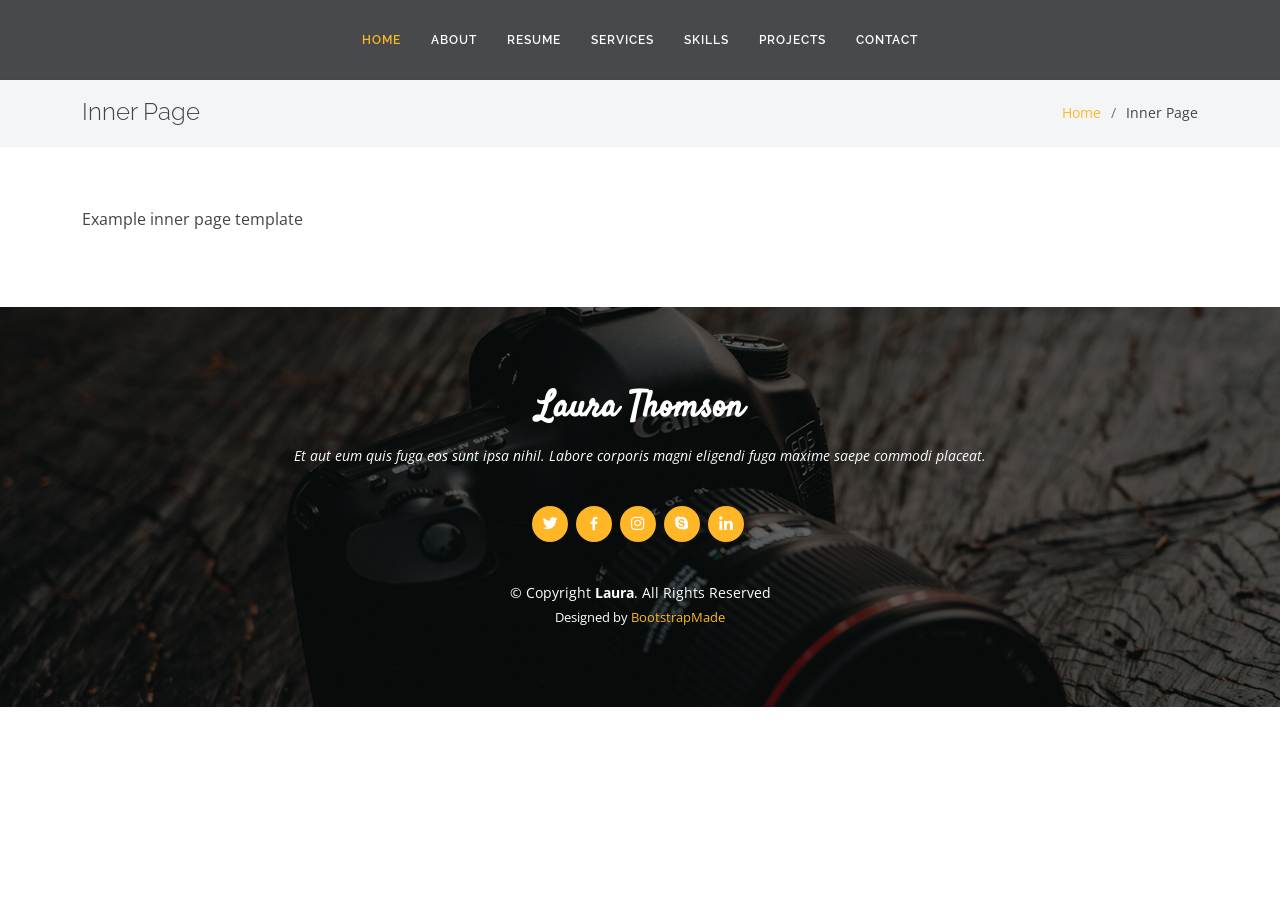
==== inner-page.html @ bd8b954c "footer is Incomplate" ====
<!DOCTYPE html>
<html lang="en">

<head>
  <meta charset="utf-8">
  <meta content="width=device-width, initial-scale=1.0" name="viewport">

  <title>Inner Page - Laura Bootstrap Template</title>
  <meta content="" name="description">
  <meta content="" name="keywords">

  <!-- Favicons -->
  <link href="assets/img/favicon.png" rel="icon">
  <link href="assets/img/apple-touch-icon.png" rel="apple-touch-icon">

  <!-- Google Fonts -->
  <link href="https://fonts.googleapis.com/css?family=Open+Sans:300,300i,400,400i,600,600i,700,700i|Raleway:300,300i,400,400i,500,500i,600,600i,700,700i|Satisfy" rel="stylesheet">

  <!-- Vendor CSS Files -->
  <link href="assets/vendor/bootstrap/css/bootstrap.min.css" rel="stylesheet">
  <link href="assets/vendor/bootstrap-icons/bootstrap-icons.css" rel="stylesheet">
  <link href="assets/vendor/boxicons/css/boxicons.min.css" rel="stylesheet">
  <link href="assets/vendor/glightbox/css/glightbox.min.css" rel="stylesheet">
  <link href="assets/vendor/swiper/swiper-bundle.min.css" rel="stylesheet">

  <!-- Template Main CSS File -->
  <link href="assets/css/style.css" rel="stylesheet">

  <!-- =======================================================
  * Template Name: Laura
  * Template URL: https://bootstrapmade.com/laura-free-creative-bootstrap-theme/
  * Updated: Mar 17 2024 with Bootstrap v5.3.3
  * Author: BootstrapMade.com
  * License: https://bootstrapmade.com/license/
  ======================================================== -->
</head>

<body>

  <!-- ======= Header ======= -->
  <header id="header" class="fixed-top d-flex justify-content-center align-items-center ">

    <nav id="navbar" class="navbar">
        <ul>
          <li><a class="nav-link scrollto active" href="#hero">Home</a></li>
          <li><a class="nav-link scrollto" href="#about">About</a></li>
          <li><a class="nav-link scrollto" href="#resume">Resume</a></li>
          <li><a class="nav-link scrollto" href="#services">Services</a></li>
          <li><a class="nav-link scrollto" href="#skills">Skills</a></li>
          <li><a class="nav-link scrollto " href="#Projects">Projects</a></li>
          <li><a class="nav-link scrollto" href="#contact">Contact</a></li>
        </ul>
        <i class="bi bi-list mobile-nav-toggle"></i>
    </nav><!-- .navbar -->

  </header><!-- End Header -->

  <main id="main">

    <!-- ======= Breadcrumbs ======= -->
    <section class="breadcrumbs">
      <div class="container">

        <div class="d-flex justify-content-between align-items-center">
          <h2>Inner Page</h2>
          <ol>
            <li><a href="index.html">Home</a></li>
            <li>Inner Page</li>
          </ol>
        </div>

      </div>
    </section><!-- End Breadcrumbs -->

    <section class="inner-page">
      <div class="container">
        <p>
          Example inner page template
        </p>
      </div>
    </section>

  </main><!-- End #main -->

  <!-- ======= Footer ======= -->
  <footer id="footer">
    <div class="container">
      <h3>Laura Thomson</h3>
      <p>Et aut eum quis fuga eos sunt ipsa nihil. Labore corporis magni eligendi fuga maxime saepe commodi placeat.</p>
      <div class="social-links">
        <a href="https://x.com/Raviavaiya" target="_blank" class="twitter"><i class="bx bxl-twitter"></i></a>
        <a href="https://www.facebook.com/profile.php?id=61550710745021" target="_blank" class="facebook"><i class="bx bxl-facebook"></i></a>
        <a href="https://www.instagram.com/ravi_avaiya/" target="_blank" class="instagram"><i class="bx bxl-instagram"></i></a>
        <a href="https://join.skype.com/invite/vShELydDEEVs" target="_blank" class="google-plus"><i class="bx bxl-skype"></i></a>
        <a href="https://www.linkedin.com/in/ravi-avaiya-059b82249/" target="_blank" class="linkedin"><i class="bx bxl-linkedin"></i></a>
      </div>
      <div class="copyright">
        &copy; Copyright <strong><span>Laura</span></strong>. All Rights Reserved
      </div>
      <div class="credits">
        <!-- All the links in the footer should remain intact. -->
        <!-- You can delete the links only if you purchased the pro version. -->
        <!-- Licensing information: https://bootstrapmade.com/license/ -->
        <!-- Purchase the pro version with working PHP/AJAX contact form: https://bootstrapmade.com/laura-free-creative-bootstrap-theme/ -->
        Designed by <a href="https://bootstrapmade.com/">BootstrapMade</a>
      </div>
    </div>
  </footer><!-- End Footer -->

  <a href="#" class="back-to-top d-flex align-items-center justify-content-center"><i class="bi bi-arrow-up-short"></i></a>

  <!-- Vendor JS Files -->
  <script src="assets/vendor/purecounter/purecounter_vanilla.js"></script>
  <script src="assets/vendor/bootstrap/js/bootstrap.bundle.min.js"></script>
  <script src="assets/vendor/glightbox/js/glightbox.min.js"></script>
  <script src="assets/vendor/isotope-layout/isotope.pkgd.min.js"></script>
  <script src="assets/vendor/swiper/swiper-bundle.min.js"></script>
  <script src="assets/vendor/waypoints/noframework.waypoints.js"></script>
  <script src="assets/vendor/php-email-form/validate.js"></script>

  <!-- Template Main JS File -->
  <script src="assets/js/main.js"></script>

</body>

</html>
---- assets/css/style.css ----
/**
* Template Name: Laura
* Template URL: https://bootstrapmade.com/laura-free-creative-bootstrap-theme/
* Updated: Mar 17 2024 with Bootstrap v5.3.3
* Author: BootstrapMade.com
* License: https://bootstrapmade.com/license/
*/

/*--------------------------------------------------------------
# General
--------------------------------------------------------------*/
body {
  font-family: "Open Sans", sans-serif;
  color: #444444;
}

a {
  color: #ffb727;
  text-decoration: none;
}

a:hover {
  color: #ffc85a;
  text-decoration: none;
}

h1,
h2,
h3,
h4,
h5,
h6 {
  font-family: "Raleway", sans-serif;
}

/*--------------------------------------------------------------
# Back to top button
--------------------------------------------------------------*/
.back-to-top {
  position: fixed;
  visibility: hidden;
  opacity: 0;
  right: 15px;
  bottom: 15px;
  z-index: 996;
  background: #ffb727;
  width: 40px;
  height: 40px;
  border-radius: 4px;
  transition: all 0.4s;
}

.back-to-top i {
  font-size: 28px;
  color: #fff;
  line-height: 0;
}

.back-to-top:hover {
  background: #ffc550;
  color: #fff;
}

.back-to-top.active {
  visibility: visible;
  opacity: 1;
}

/*--------------------------------------------------------------
# Header
--------------------------------------------------------------*/
#header {
  z-index: 997;
  transition: all 0.5s;
  height: 80px;
  background: rgba(25, 28, 31, 0.8);
}

#header.header-transparent {
  background: transparent;
}

#header.header-scrolled {
  height: 60px;
  background: rgba(25, 28, 31, 0.8);
}

/*--------------------------------------------------------------
# Navigation Menu
--------------------------------------------------------------*/
/**
* Desktop Navigation 
*/
.navbar {
  padding: 0;
}

.navbar ul {
  margin: 0;
  padding: 0;
  display: flex;
  list-style: none;
  align-items: center;
}

.navbar li {
  position: relative;
}

.navbar a,
.navbar a:focus {
  display: flex;
  align-items: center;
  justify-content: space-between;
  padding: 10px 15px;
  color: #fff;
  white-space: nowrap;
  transition: 0.3s;
  font-size: 12px;
  font-family: "Raleway", sans-serif;
  text-transform: uppercase;
  font-weight: 600;
  letter-spacing: 1px;
}

.navbar a i,
.navbar a:focus i {
  font-size: 12px;
  line-height: 0;
  margin-left: 5px;
}

.navbar a:hover,
.navbar .active,
.navbar .active:focus,
.navbar li:hover>a {
  color: #ffb727;
}

.navbar .dropdown ul {
  display: block;
  position: absolute;
  left: 14px;
  top: calc(100% + 30px);
  margin: 0;
  padding: 10px 0;
  z-index: 99;
  opacity: 0;
  visibility: hidden;
  background: #fff;
  box-shadow: 0px 0px 30px rgba(127, 137, 161, 0.25);
  transition: 0.3s;
  border-radius: 4px;
}

.navbar .dropdown ul li {
  min-width: 200px;
}

.navbar .dropdown ul a {
  padding: 10px 20px;
  font-size: 14px;
  text-transform: none;
  font-weight: 400;
  color: #3b434a;
  letter-spacing: 1px;
}

.navbar .dropdown ul a i {
  font-size: 12px;
}

.navbar .dropdown ul a:hover,
.navbar .dropdown ul .active:hover,
.navbar .dropdown ul li:hover>a {
  color: #ffb727;
}

.navbar .dropdown:hover>ul {
  opacity: 1;
  top: 100%;
  visibility: visible;
}

.navbar .dropdown .dropdown ul {
  top: 0;
  left: calc(100% - 30px);
  visibility: hidden;
}

.navbar .dropdown .dropdown:hover>ul {
  opacity: 1;
  top: 0;
  left: 100%;
  visibility: visible;
}

@media (max-width: 1366px) {
  .navbar .dropdown .dropdown ul {
    left: -90%;
  }

  .navbar .dropdown .dropdown:hover>ul {
    left: -100%;
  }
}

/**
* Mobile Navigation 
*/
.mobile-nav-toggle {
  color: #fff;
  font-size: 28px;
  cursor: pointer;
  display: none;
  line-height: 0;
  transition: 0.5s;
}

@media (max-width: 991px) {
  .mobile-nav-toggle {
    display: block;
  }

  .navbar ul {
    display: none;
  }
}

.navbar-mobile {
  position: fixed;
  overflow: hidden;
  top: 0;
  right: 0;
  left: 0;
  bottom: 0;
  background: rgba(36, 41, 46, 0.9);
  transition: 0.3s;
  z-index: 999;
}

.navbar-mobile .mobile-nav-toggle {
  position: absolute;
  top: 15px;
  right: 15px;
}

.navbar-mobile ul {
  display: block;
  position: absolute;
  top: 55px;
  right: 15px;
  bottom: 15px;
  left: 15px;
  padding: 10px 0;
  border-radius: 10px;
  background-color: #fff;
  overflow-y: auto;
  transition: 0.3s;
}

.navbar-mobile a,
.navbar-mobile a:focus {
  padding: 10px 20px;
  font-size: 14px;
  color: #3b434a;
}

.navbar-mobile a:hover,
.navbar-mobile .active,
.navbar-mobile li:hover>a {
  color: #ffb727;
}

.navbar-mobile .getstarted,
.navbar-mobile .getstarted:focus {
  margin: 15px;
}

.navbar-mobile .dropdown ul {
  position: static;
  display: none;
  margin: 10px 20px;
  padding: 10px 0;
  z-index: 99;
  opacity: 1;
  visibility: visible;
  background: #fff;
  box-shadow: 0px 0px 30px rgba(127, 137, 161, 0.25);
}

.navbar-mobile .dropdown ul li {
  min-width: 200px;
}

.navbar-mobile .dropdown ul a {
  padding: 10px 20px;
}

.navbar-mobile .dropdown ul a i {
  font-size: 12px;
}

.navbar-mobile .dropdown ul a:hover,
.navbar-mobile .dropdown ul .active:hover,
.navbar-mobile .dropdown ul li:hover>a {
  color: #ffb727;
}

.navbar-mobile .dropdown>.dropdown-active {
  display: block;
}

/*--------------------------------------------------------------
# Hero Section
--------------------------------------------------------------*/
#hero {
  width: 100%;
  height: 100vh;
  background: url("../img/hero-bg.jpg") top right;
  background-size: cover;
  position: relative;
}

#hero:before {
  content: "";
  background: rgba(0, 0, 0, 0.65);
  position: absolute;
  bottom: 0;
  top: 0;
  left: 0;
  right: 0;
}

#hero .hero-container {
  position: absolute;
  bottom: 0;
  top: 0;
  left: 0;
  right: 0;
  display: flex;
  justify-content: center;
  align-items: center;
  flex-direction: column;
  padding: 0 15px;
}

#hero h1 {
  margin: 0 0 10px 0;
  font-size: 74px;
  font-family: "Satisfy", serif;
  color: #fff;
}

#hero h2 {
  color: #eee;
  margin-bottom: 50px;
  font-size: 15px;
  font-weight: 500;
  letter-spacing: 1px;
  text-transform: uppercase;
}

#hero .btn-scroll {
  transition: 0.4s;
  color: rgba(255, 255, 255, 0.6);
  animation: up-down 1s ease-in-out infinite alternate-reverse both;
}

#hero .btn-scroll i {
  font-size: 48px;
}

#hero .btn-scroll:hover {
  color: #ffb727;
}

@media (min-width: 1024px) {
  #hero {
    background-attachment: fixed;
  }
}

@media (max-width: 575px) {
  #hero h1 {
    font-size: 40px;
  }

  #hero h2 {
    text-align: center;
    margin-bottom: 30px;
  }
}

@keyframes up-down {
  0% {
    transform: translateY(5px);
  }

  100% {
    transform: translateY(-5px);
  }
}

/*--------------------------------------------------------------
# Sections General
--------------------------------------------------------------*/
section {
  padding: 60px 0;
}

.section-bg {
  background-color: white;
}

.section-title {
  text-align: center;
  padding: 30px 0;
  position: relative;
}

.section-title h2 {
  font-size: 32px;
  font-weight: 700;
  text-transform: uppercase;
  margin-bottom: 20px;
  padding-bottom: 0;
  color: #3b434a;
  position: relative;
  z-index: 2;
}

.section-title span {
  position: absolute;
  top: 30px;
  color: #eef0f2;
  left: 0;
  right: 0;
  z-index: 1;
  font-weight: 700;
  font-size: 52px;
  text-transform: uppercase;
  line-height: 0;
}

.section-title p {
  margin-bottom: 0;
  position: relative;
  z-index: 2;
}

@media (max-width: 575px) {
  .section-title h2 {
    font-size: 28px;
    margin-bottom: 15px;
  }

  .section-title span {
    font-size: 38px;
  }
}

/*--------------------------------------------------------------
# Breadcrumbs
--------------------------------------------------------------*/
.breadcrumbs {
  padding: 20px 0;
  background-color: #f4f5f6;
  min-height: 40px;
  margin-top: 78px;
}

@media (max-width: 992px) {
  .breadcrumbs {
    margin-top: 60px;
  }
}

.breadcrumbs h2 {
  font-size: 24px;
  font-weight: 300;
  margin: 0;
}

@media (max-width: 992px) {
  .breadcrumbs h2 {
    margin: 0 0 10px 0;
  }
}

.breadcrumbs ol {
  display: flex;
  flex-wrap: wrap;
  list-style: none;
  padding: 0;
  margin: 0;
  font-size: 14px;
}

.breadcrumbs ol li+li {
  padding-left: 10px;
}

.breadcrumbs ol li+li::before {
  display: inline-block;
  padding-right: 10px;
  color: #6c757d;
  content: "/";
}

@media (max-width: 768px) {
  .breadcrumbs .d-flex {
    display: block !important;
  }

  .breadcrumbs ol {
    display: block;
  }

  .breadcrumbs ol li {
    display: inline-block;
  }
}

/*--------------------------------------------------------------
# About Me
--------------------------------------------------------------*/
.about .content h3 {
  font-weight: 700;
  font-size: 26px;
  color: #3b434a;
  text-transform: uppercase;
}

.about .content ul {
  list-style: none;
  padding: 0;
}

.about .content ul li {
  margin-bottom: 20px;
  display: flex;
  align-items: center;
}

.about .content ul strong {
  margin-right: 10px;
}

.about .content ul i {
  font-size: 16px;
  margin-right: 5px;
  color: #ffb727;
  line-height: 0;
}

.about .content p:last-child {
  margin-bottom: 0;
}

.about .content .count-box {
  width: 100%;
}

.about .content .count-box i {
  display: block;
  font-size: 36px;
  color: #ffb727;
  float: left;
  line-height: 0;
}

.about .content .count-box span {
  font-size: 36px;
  line-height: 30px;
  display: block;
  font-weight: 700;
  color: #3b434a;
  margin-left: 50px;
}

.about .content .count-box p {
  padding: 15px 0 0 0;
  margin: 0 0 0 50px;
  font-family: "Raleway", sans-serif;
  font-size: 14px;
  color: #5d6a75;
}

.about .content .count-box a {
  font-weight: 600;
  display: block;
  margin-top: 20px;
  color: #5d6a75;
  font-size: 15px;
  font-family: "Satisfy", serif;
  transition: ease-in-out 0.3s;
}

.about .content .count-box a:hover {
  color: #82909c;
}

.about .image {
  background: url("../img/me.jpg") center center no-repeat;
  background-size: cover;
  min-height: 500px;
}

.about .skills-content {
  margin-top: 30px;
}

.about .skills-content .progress {
  height: 60px;
  display: block;
  background: none;
  border-radius: 0;
}

.about .skills-content .progress .skill {
  padding: 10px 0;
  margin: 0 0 6px 0;
  text-transform: uppercase;
  display: block;
  font-weight: 700;
  font-family: "Raleway", sans-serif;
  color: #3b434a;
}

.about .skills-content .progress .skill .val {
  float: right;
  font-style: normal;
}

.about .skills-content .progress-bar-wrap {
  background: #e6e8eb;
}

.about .skills-content .progress-bar {
  width: 1px;
  height: 10px;
  transition: 0.9s;
  background-color: #ffb727;
}

/*--------------------------------------------------------------
# My Resume
--------------------------------------------------------------*/
.resume .resume-title {
  font-size: 26px;
  font-weight: 700;
  margin-top: 20px;
  margin-bottom: 20px;
  color: #3b434a;
}

.resume .resume-item {
  padding: 0 0 20px 20px;
  margin-top: -2px;
  border-left: 2px solid #82909c;
  position: relative;
}

.resume .resume-item h4 {
  line-height: 18px;
  font-size: 16px;
  font-weight: 700;
  text-transform: uppercase;
  color: #ffb727;
  margin-bottom: 10px;
}

.resume .resume-item h5 {
  font-size: 16px;
  background: #eef0f2;
  padding: 5px 15px;
  display: inline-block;
  font-weight: 600;
  margin-bottom: 10px;
}

.resume .resume-item ul {
  padding-left: 20px;
}

.resume .resume-item ul li {
  padding-bottom: 10px;
}

.resume .resume-item:last-child {
  padding-bottom: 0;
}

.resume .resume-item::before {
  content: "";
  position: absolute;
  width: 16px;
  height: 16px;
  border-radius: 50px;
  left: -9px;
  top: 0;
  background: #fff;
  border: 2px solid #82909c;
}

/*--------------------------------------------------------------
# My Services
--------------------------------------------------------------*/
.services .icon-box {
  padding: 30px;
  position: relative;
  overflow: hidden;
  background: #fff;
  box-shadow: 0 10px 29px 0 rgba(68, 88, 144, 0.1);
  transition: all 0.3s ease-in-out;
  text-align: center;
  border: 1px solid #fff;
}

.services .icon {
  margin: 0 auto 20px auto;
  padding-top: 17px;
  display: inline-block;
  text-align: center;
  border-radius: 50%;
  width: 72px;
  height: 72px;
  background: #fff4df;
}

.services .icon i {
  font-size: 36px;
  line-height: 1;
  color: #ffb727;
}

.services .title {
  font-weight: 700;
  margin-bottom: 15px;
  font-size: 18px;
}

.services .title a {
  color: #111;
  transition: 0.3s;
}

.services .description {
  font-size: 15px;
  line-height: 28px;
  margin-bottom: 0;
}

.services .icon-box:hover {
  border-color: #ffb727;
}

.services .icon-box:hover .title a {
  color: #ffb727;
}


/* ----------------------------------------- */
/* My Skills */


.skill .skills-content .progress {
  height: 60px;
  display: block;
  background: none;
  border-radius: 0;
}

.skill .skills-content .progress .skill {
  padding: 10px 0;
  margin: 0 0 6px 0;
  text-transform: uppercase;
  display: block;
  font-weight: 700;
  font-size: 13px;
  font-family: "Raleway", sans-serif;
  color: #3b434a;
}

.skill .skills-content .progress .skill .val {
  float: right;
  font-style: normal;
}

.skill .skills-content .progress-bar-wrap {
  background: #e6e8eb;
}

.skill .skills-content .progress-bar {
  width: 1px;
  height: 10px;
  transition: 0.9s;
  background-color: #ffb727;
}


/* ----------------------------------------- */
/*--------------------------------------------------------------
# Testimonials
--------------------------------------------------------------*/
.testimonials {
  padding: 80px 0;
  background: url("../img/testimonials-bg.jpg") no-repeat;
  background-position: center center;
  background-size: cover;
  position: relative;
}

.testimonials::before {
  content: "";
  position: absolute;
  left: 0;
  right: 0;
  top: 0;
  bottom: 0;
  background: rgba(14, 16, 17, 0.7);
}

.testimonials .section-header {
  margin-bottom: 40px;
}

.testimonials .testimonials-carousel,
.testimonials .testimonials-slider {
  overflow: hidden;
}

.testimonials .testimonial-item {
  text-align: center;
  color: #fff;
}

.testimonials .testimonial-item .testimonial-img {
  width: 100px;
  border-radius: 50%;
  border: 6px solid rgba(255, 255, 255, 0.15);
  margin: 0 auto;
}

.testimonials .testimonial-item h3 {
  font-size: 20px;
  font-weight: bold;
  margin: 10px 0 5px 0;
  color: #fff;
}

.testimonials .testimonial-item h4 {
  font-size: 14px;
  color: #ddd;
  margin: 0 0 15px 0;
}

.testimonials .testimonial-item .quote-icon-left,
.testimonials .testimonial-item .quote-icon-right {
  color: rgba(255, 255, 255, 0.4);
  font-size: 26px;
}

.testimonials .testimonial-item .quote-icon-left {
  display: inline-block;
  left: -5px;
  position: relative;
}

.testimonials .testimonial-item .quote-icon-right {
  display: inline-block;
  right: -5px;
  position: relative;
  top: 10px;
}

.testimonials .testimonial-item p {
  font-style: italic;
  margin: 0 auto 15px auto;
  color: #eee;
}

.testimonials .swiper-pagination {
  margin-top: 20px;
  position: relative;
}

.testimonials .swiper-pagination .swiper-pagination-bullet {
  width: 12px;
  height: 12px;
  opacity: 1;
  background-color: rgba(255, 255, 255, 0.4);
}

.testimonials .swiper-pagination .swiper-pagination-bullet-active {
  background-color: #ffb727;
}

@media (min-width: 992px) {
  .testimonials .testimonial-item p {
    width: 80%;
  }
}

/*--------------------------------------------------------------
# My Portfolio
--------------------------------------------------------------*/
.portfolio #portfolio-flters {
  list-style: none;
  margin-bottom: 20px;
}

.portfolio #portfolio-flters li {
  cursor: pointer;
  display: inline-block;
  margin: 0 10px 10px 10px;
  font-size: 15px;
  font-weight: 600;
  line-height: 1;
  padding: 7px 10px;
  text-transform: uppercase;
  color: #444444;
  transition: all 0.3s ease-in-out;
  border: 2px solid #fff;
}

.portfolio #portfolio-flters li:hover,
.portfolio #portfolio-flters li.filter-active {
  color: #f3a200;
  border-color: #ffb727;
}

.portfolio .portfolio-item {
  margin-bottom: 30px;
}

.portfolio .portfolio-item .portfolio-img {
  overflow: hidden;
}

.portfolio .portfolio-item .portfolio-img img {
  transition: all 0.8s ease-in-out;
}

.portfolio .portfolio-item .portfolio-info {
  opacity: 0;
  position: absolute;
  left: 15px;
  bottom: 0;
  z-index: 3;
  right: 15px;
  transition: all ease-in-out 0.3s;
  background: rgba(0, 0, 0, 0.5);
  padding: 10px 15px;
}

.portfolio .portfolio-item .portfolio-info h4 {
  font-size: 18px;
  color: #fff;
  font-weight: 600;
  color: #fff;
  margin-bottom: 0px;
}

.portfolio .portfolio-item .portfolio-info p {
  color: rgba(255, 255, 255, 0.8);
  font-size: 14px;
  margin-bottom: 0;
}

.portfolio .portfolio-item .portfolio-info .preview-link,
.portfolio .portfolio-item .portfolio-info .details-link {
  position: absolute;
  right: 40px;
  font-size: 24px;
  top: calc(50% - 18px);
  color: #fff;
  transition: 0.3s;
}

.portfolio .portfolio-item .portfolio-info .preview-link:hover,
.portfolio .portfolio-item .portfolio-info .details-link:hover {
  color: #ffc041;
}

.portfolio .portfolio-item .portfolio-info .details-link {
  right: 10px;
}

.portfolio .portfolio-item:hover .portfolio-img img {
  transform: scale(1.2);
}

.portfolio .portfolio-item:hover .portfolio-info {
  opacity: 1;
}

/*--------------------------------------------------------------
# Portfolio Details
--------------------------------------------------------------*/
.portfolio-details {
  padding-top: 40px;
}

.portfolio-details .portfolio-details-slider img {
  width: 100%;
}

.portfolio-details .portfolio-details-slider .swiper-pagination {
  margin-top: 20px;
  position: relative;
}

.portfolio-details .portfolio-details-slider .swiper-pagination .swiper-pagination-bullet {
  width: 12px;
  height: 12px;
  background-color: #fff;
  opacity: 1;
  border: 1px solid #ffb727;
}

.portfolio-details .portfolio-details-slider .swiper-pagination .swiper-pagination-bullet-active {
  background-color: #ffb727;
}

.portfolio-details .portfolio-info {
  padding: 30px;
  box-shadow: 0px 0 30px rgba(59, 67, 74, 0.08);
}

.portfolio-details .portfolio-info h3 {
  font-size: 22px;
  font-weight: 700;
  margin-bottom: 20px;
  padding-bottom: 20px;
  border-bottom: 1px solid #eee;
}

.portfolio-details .portfolio-info ul {
  list-style: none;
  padding: 0;
  font-size: 15px;
}

.portfolio-details .portfolio-info ul li+li {
  margin-top: 10px;
}

.portfolio-details .portfolio-description {
  padding-top: 30px;
}

.portfolio-details .portfolio-description h2 {
  font-size: 26px;
  font-weight: 700;
  margin-bottom: 20px;
}

.portfolio-details .portfolio-description p {
  padding: 0;
}

/*--------------------------------------------------------------
# Pricing
--------------------------------------------------------------*/
.pricing .box {
  padding: 20px;
  background: #fff;
  text-align: center;
  box-shadow: 0px 0px 4px rgba(0, 0, 0, 0.12);
  border-radius: 5px;
  position: relative;
  overflow: hidden;
}

.pricing h3 {
  font-weight: 400;
  margin: -20px -20px 20px -20px;
  padding: 20px 15px;
  font-size: 16px;
  font-weight: 600;
  color: #777777;
  background: #f8f8f8;
}

.pricing h4 {
  font-size: 36px;
  color: #ffb727;
  font-weight: 600;
  font-family: "Open Sans", sans-serif;
  margin-bottom: 20px;
}

.pricing h4 sup {
  font-size: 20px;
  top: -12px;
  left: -3px;
}

.pricing h4 span {
  color: #bababa;
  font-size: 16px;
  font-weight: 300;
}

.pricing ul {
  padding: 0;
  list-style: none;
  color: #444444;
  text-align: center;
  line-height: 20px;
  font-size: 14px;
}

.pricing ul li {
  padding-bottom: 16px;
}

.pricing ul i {
  color: #ffb727;
  font-size: 18px;
  padding-right: 4px;
}

.pricing ul .na {
  color: #ccc;
  text-decoration: line-through;
}

.pricing .btn-wrap {
  margin: 20px -20px -20px -20px;
  padding: 20px 15px;
  background: #f8f8f8;
  text-align: center;
}

.pricing .btn-buy {
  background: #ffb727;
  display: inline-block;
  padding: 8px 35px;
  border-radius: 4px;
  color: #fff;
  transition: none;
  font-size: 14px;
  font-weight: 400;
  font-family: "Raleway", sans-serif;
  font-weight: 600;
  transition: 0.3s;
}

.pricing .btn-buy:hover {
  background: #ffc85a;
}

.pricing .featured h3 {
  color: #fff;
  background: #ffb727;
}

.pricing .advanced {
  width: 200px;
  position: absolute;
  top: 18px;
  right: -68px;
  transform: rotate(45deg);
  z-index: 1;
  font-size: 14px;
  padding: 1px 0 3px 0;
  background: #ffb727;
  color: #fff;
}

/*--------------------------------------------------------------
# Contact Me
--------------------------------------------------------------*/
.contact .info-box {
  color: #444444;
  text-align: center;
  box-shadow: 0 0 30px rgba(214, 215, 216, 0.6);
  padding: 20px 0 30px 0;
}

.contact .info-box i.bx {
  font-size: 24px;
  color: #ffb727;
  border-radius: 50%;
  padding: 15px;
  background: #fff6e4;
}

.contact .info-box h3 {
  font-size: 20px;
  color: #777777;
  font-weight: 700;
  margin: 10px 0;
}

.contact .info-box p {
  padding: 0;
  line-height: 24px;
  font-size: 14px;
  margin-bottom: 0;
}

.contact .social-links {
  margin-top: 15px;
  display: flex;
  justify-content: center;
}

.contact .social-links a {
  font-size: 18px;
  display: inline-block;
  color: #687683;
  line-height: 1;
  margin: 0 8px;
  transition: 0.3s;
  padding: 14px;
  border-radius: 50px;
  border: 1px solid #dde1e4;
}

.contact .social-links a:hover {
  color: #fff;
  border-color: #ffb727;
  background: #ffb727;
}

.contact .php-email-form {
  box-shadow: 0 0 30px rgba(214, 215, 216, 0.6);
  padding: 27px;
}

.contact .php-email-form .validate {
  display: none;
  color: red;
  margin: 0 0 15px 0;
  font-weight: 400;
  font-size: 13px;
}

.contact .php-email-form .error-message {
  display: none;
  color: #fff;
  background: #ed3c0d;
  text-align: left;
  padding: 15px;
  font-weight: 600;
}

.contact .php-email-form .error-message br+br {
  margin-top: 25px;
}

.contact .php-email-form .sent-message {
  display: none;
  color: #fff;
  background: #18d26e;
  text-align: center;
  padding: 15px;
  font-weight: 600;
}

.contact .php-email-form .loading {
  display: none;
  background: #fff;
  text-align: center;
  padding: 15px;
}

.contact .php-email-form .loading:before {
  content: "";
  display: inline-block;
  border-radius: 50%;
  width: 24px;
  height: 24px;
  margin: 0 10px -6px 0;
  border: 3px solid #18d26e;
  border-top-color: #eee;
  animation: animate-loading 1s linear infinite;
}

.contact .php-email-form input,
.contact .php-email-form textarea {
  border-radius: 0;
  box-shadow: none;
  font-size: 14px;
}

.contact .php-email-form input::focus,
.contact .php-email-form textarea::focus {
  background-color: #ffb727;
}

.contact .php-email-form input {
  padding: 10px 15px;
}

.contact .php-email-form textarea {
  padding: 12px 15px;
}

.contact .php-email-form button[type=submit] {
  background: #ffb727;
  border: 0;
  padding: 10px 24px;
  color: #fff;
  transition: 0.4s;
  border-radius: 5px;
}

.contact .php-email-form button[type=submit]:hover {
  background: #ffc85a;
}

@keyframes animate-loading {
  0% {
    transform: rotate(0deg);
  }

  100% {
    transform: rotate(360deg);
  }
}

/*--------------------------------------------------------------
# Footer
--------------------------------------------------------------*/
#footer {
  background: url("../img/footer-bg.jpg") top center no-repeat;
  background-size: cover;
  color: #fff;
  font-size: 14px;
  text-align: center;
  padding: 80px 0;
  position: relative;
}

#footer::before {
  content: "";
  position: absolute;
  left: 0;
  right: 0;
  top: 0;
  bottom: 0;
  background: rgba(0, 0, 0, 0.6);
}

#footer .container {
  position: relative;
}

#footer h3 {
  font-size: 36px;
  font-weight: 700;
  color: #fff;
  position: relative;
  font-family: "Satisfy", serif;
  padding: 0;
  margin: 0 0 15px 0;
}

#footer p {
  font-size: 15;
  font-style: italic;
  padding: 0;
  margin: 0 0 40px 0;
}

#footer .social-links {
  margin: 0 0 40px 0;
}

#footer .social-links a {
  font-size: 18px;
  display: inline-block;
  background: #ffb727;
  color: #fff;
  line-height: 1;
  padding: 8px 0;
  margin-right: 4px;
  border-radius: 50%;
  text-align: center;
  width: 36px;
  height: 36px;
  transition: 0.3s;
}

#footer .social-links a:hover {
  background: #f3a200;
  color: #fff;
  text-decoration: none;
}

#footer .copyright {
  margin: 0 0 5px 0;
}

#footer .credits {
  font-size: 13px;
}
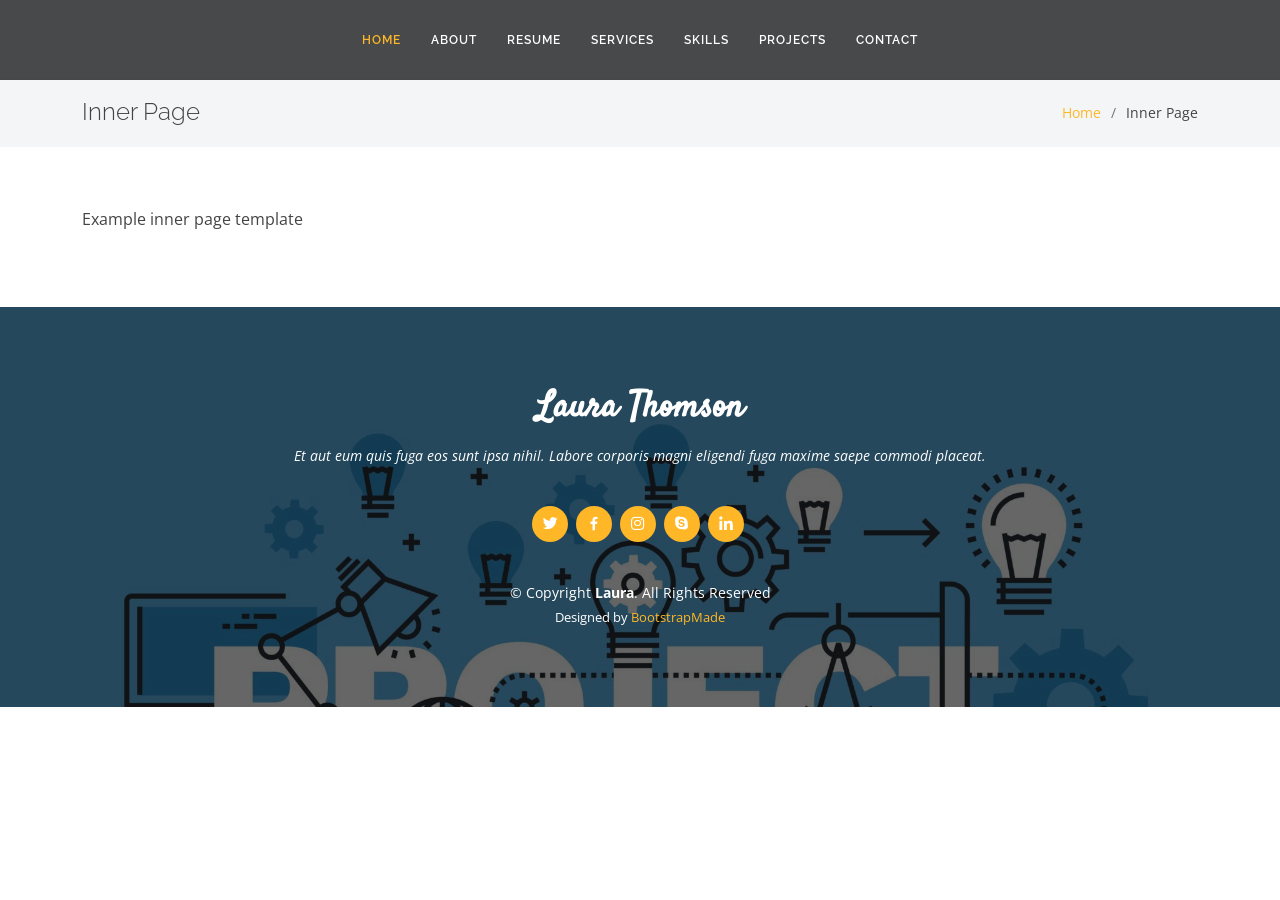
==== commit 7b340206: "Portfolio Is Completed." ====
--- a/inner-page.html
+++ b/inner-page.html
@@ -5,13 +5,13 @@
   <meta charset="utf-8">
   <meta content="width=device-width, initial-scale=1.0" name="viewport">
 
-  <title>Inner Page - Laura Bootstrap Template</title>
+  <title>Ravi Avaiya | Portfolio</title>
   <meta content="" name="description">
   <meta content="" name="keywords">
 
   <!-- Favicons -->
-  <link href="assets/img/favicon.png" rel="icon">
-  <link href="assets/img/apple-touch-icon.png" rel="apple-touch-icon">
+  <link href="assets/img/logo.jpg" rel="icon">
+  <link href="assets/img/logo.jpg" rel="apple-touch-icon">
 
   <!-- Google Fonts -->
   <link href="https://fonts.googleapis.com/css?family=Open+Sans:300,300i,400,400i,600,600i,700,700i|Raleway:300,300i,400,400i,500,500i,600,600i,700,700i|Satisfy" rel="stylesheet">
@@ -25,14 +25,6 @@
 
   <!-- Template Main CSS File -->
   <link href="assets/css/style.css" rel="stylesheet">
-
-  <!-- =======================================================
-  * Template Name: Laura
-  * Template URL: https://bootstrapmade.com/laura-free-creative-bootstrap-theme/
-  * Updated: Mar 17 2024 with Bootstrap v5.3.3
-  * Author: BootstrapMade.com
-  * License: https://bootstrapmade.com/license/
-  ======================================================== -->
 </head>
 
 <body>
--- a/assets/css/style.css
+++ b/assets/css/style.css
@@ -1328,7 +1328,7 @@
 # Footer
 --------------------------------------------------------------*/
 #footer {
-  background: url("../img/footer-bg.jpg") top center no-repeat;
+  background: url("../img/portfolio/portfolio-1.jpg") top center no-repeat;
   background-size: cover;
   color: #fff;
   font-size: 14px;
